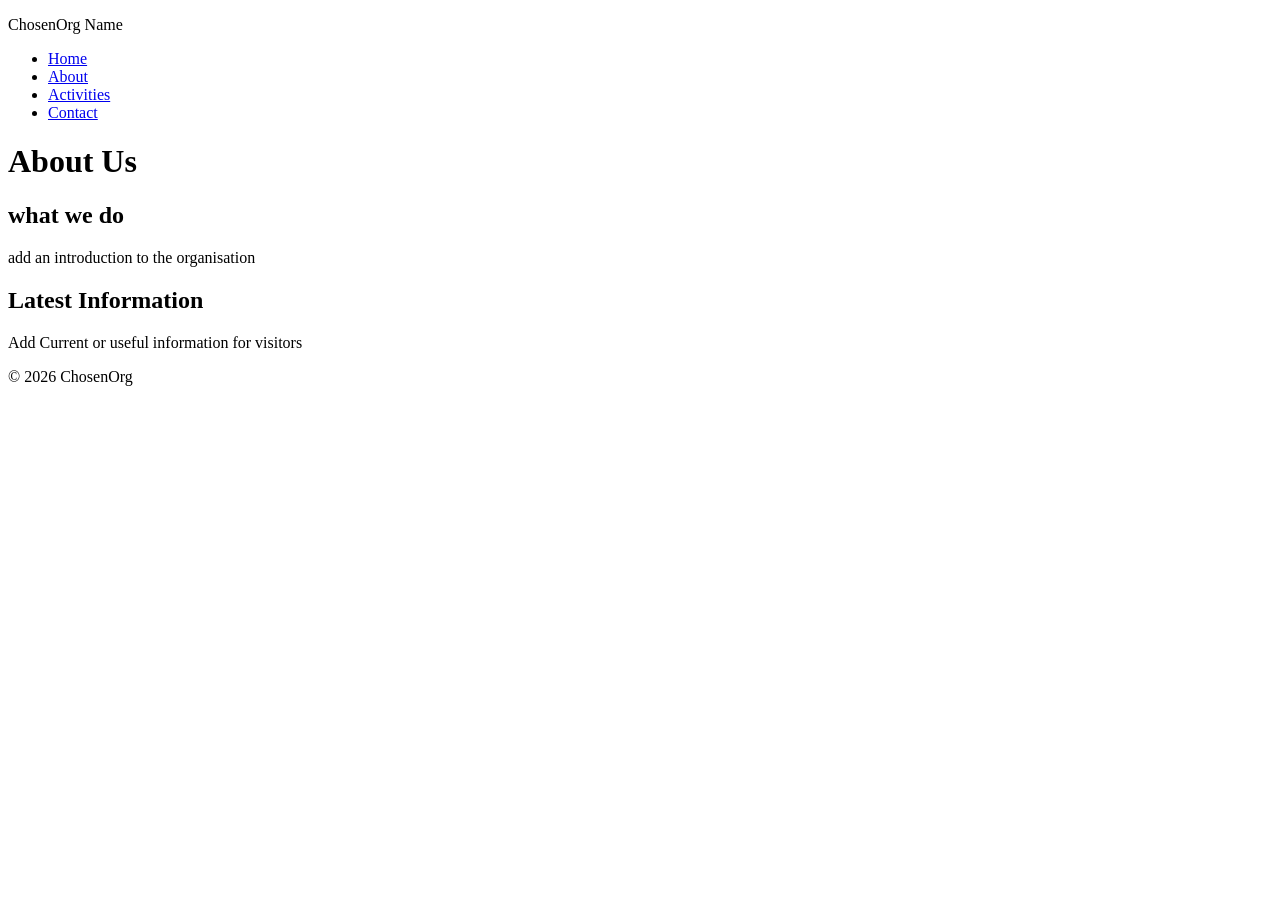
==== about.html @ 878bb5d6 "ChosenOrgWebStructure" ====
<!DOCTYPE html>
<html lang="en">
<head>
    <meta charset="UTF-8">
    <meta name="viewport" content="width=device-width, initial-scale=1.0">
    <title>About | ChosenOrg</title>

    <link rel="stylesheet" href="css/style.css">
</head>
<body>
    <header>
        <p class="site-name">ChosenOrg Name</p>
    </header>

    <nav>
        <ul>
            <li><a href="index.html">Home</a></li>
            <li><a href="about.html">About</a></li>
            <li><a href="activities.html">Activities</a></li>
            <li><a href="contact.html">Contact</a></li>
        </ul>
    </nav>

    <main>
        <h1>About Us</h1>

        <section>
            <h2>what we do</h2>
            <p>add an introduction to the organisation</p>
        </section>

        <section>
            <h2>Latest Information</h2>
            <p>Add Current or useful information for visitors</p>
        </section>
    </main>

    <footer>
        <p>&copy; 2026 ChosenOrg</p>
    </footer>
</body>
</html>
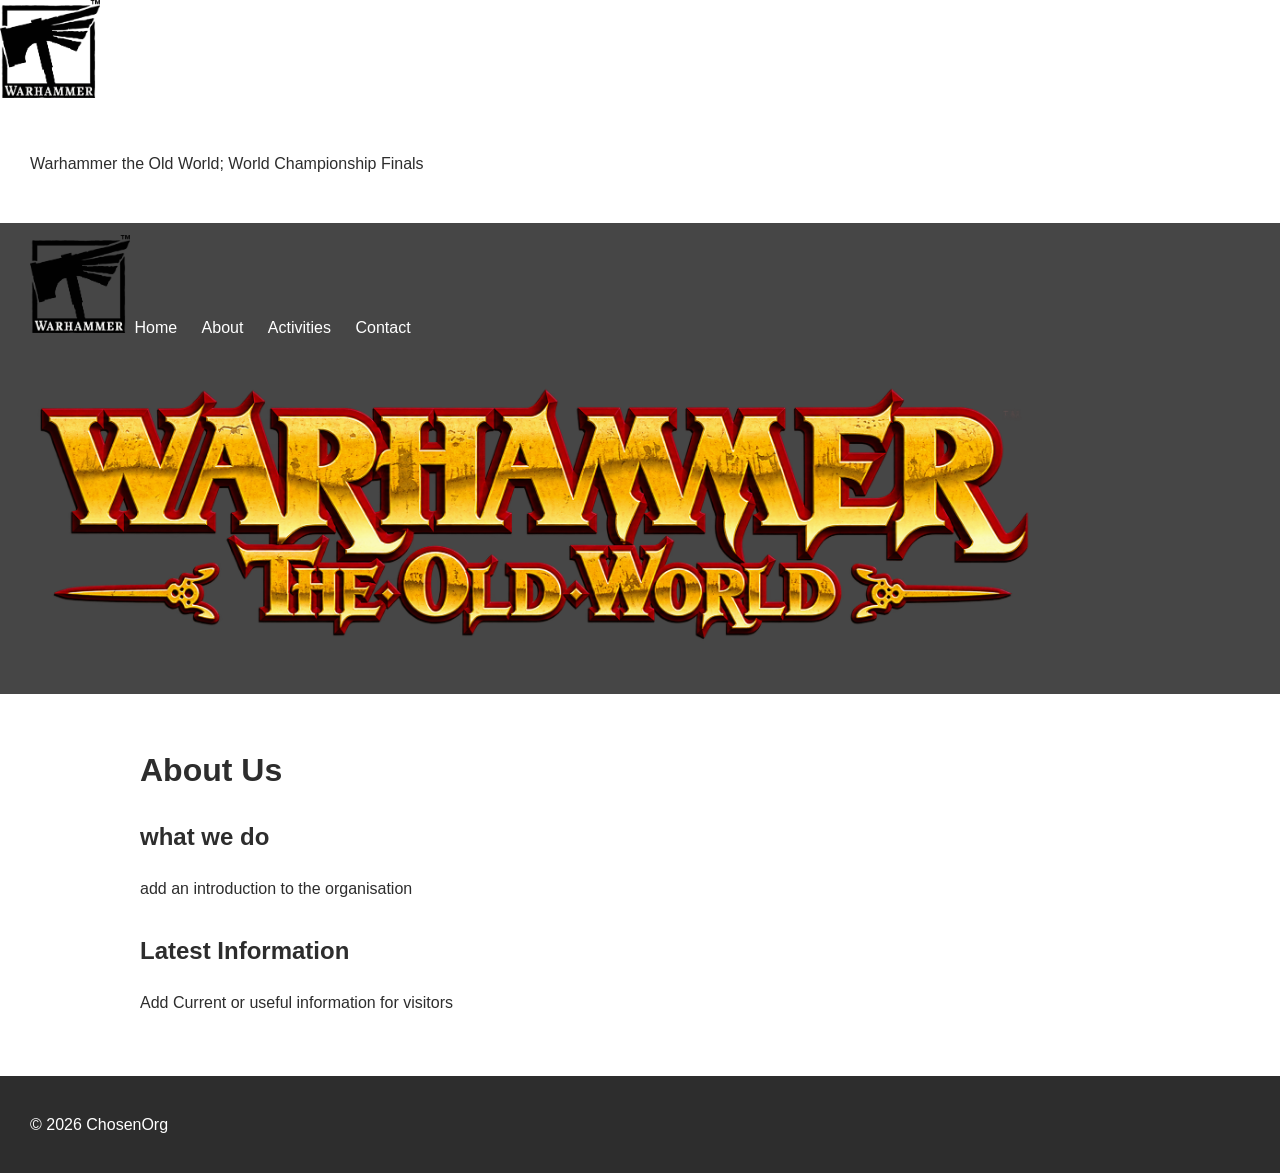
==== commit 8a8dfdfc: "AddedAndTweakedNavUIandUpdatedCSS" ====
--- a/about.html
+++ b/about.html
@@ -3,21 +3,23 @@
 <head>
     <meta charset="UTF-8">
     <meta name="viewport" content="width=device-width, initial-scale=1.0">
-    <title>About | ChosenOrg</title>
-
+    <title>About | Old World</title>
+    <img src="images/logo.png" alt="logo" width="100" height="100">
     <link rel="stylesheet" href="css/style.css">
 </head>
 <body>
     <header>
-        <p class="site-name">ChosenOrg Name</p>
+        <p class="site-name">Warhammer the Old World; World Championship Finals</p>
     </header>
 
     <nav>
         <ul>
+            <img src="images/logo.png" alt="logo" width="100" height="100">
             <li><a href="index.html">Home</a></li>
             <li><a href="about.html">About</a></li>
             <li><a href="activities.html">Activities</a></li>
             <li><a href="contact.html">Contact</a></li>
+            <img src="images/banner.png" alt="40kbanner" width="1000" height="200"> 
         </ul>
     </nav>
 
--- a/css/style.css
+++ b/css/style.css
@@ -0,0 +1,53 @@
+body {
+    margin: 0;
+    font-family: Arial, Helvetica, sans-serif;
+    color: #2d2d2d;
+    line-height: 1.6;
+}
+
+header {
+    padding: 30px;
+    background-color: #ffffff;
+}
+
+nav {
+    padding: 12px 30px;
+    background-color: #464646;
+}
+
+nav ul {
+    margin: 0;
+    padding: 0;
+    list-style: none;
+}
+
+nav li {
+    display: inline-block;
+    margin-right: 20px;
+}
+
+nav a {
+    color: #ffffff;
+    text-decoration: none;
+}
+
+main {
+    max-width: 1000px;
+    margin: 0 auto;
+    padding: 30px;
+}
+
+section {
+    margin-bottom: 30px;
+}
+
+img {
+    max-width: 100%;
+    height: auto;
+}
+
+footer {
+    padding: 20px 30px;
+    color: #ffffff;
+    background-color: #2d2d2d;
+}
